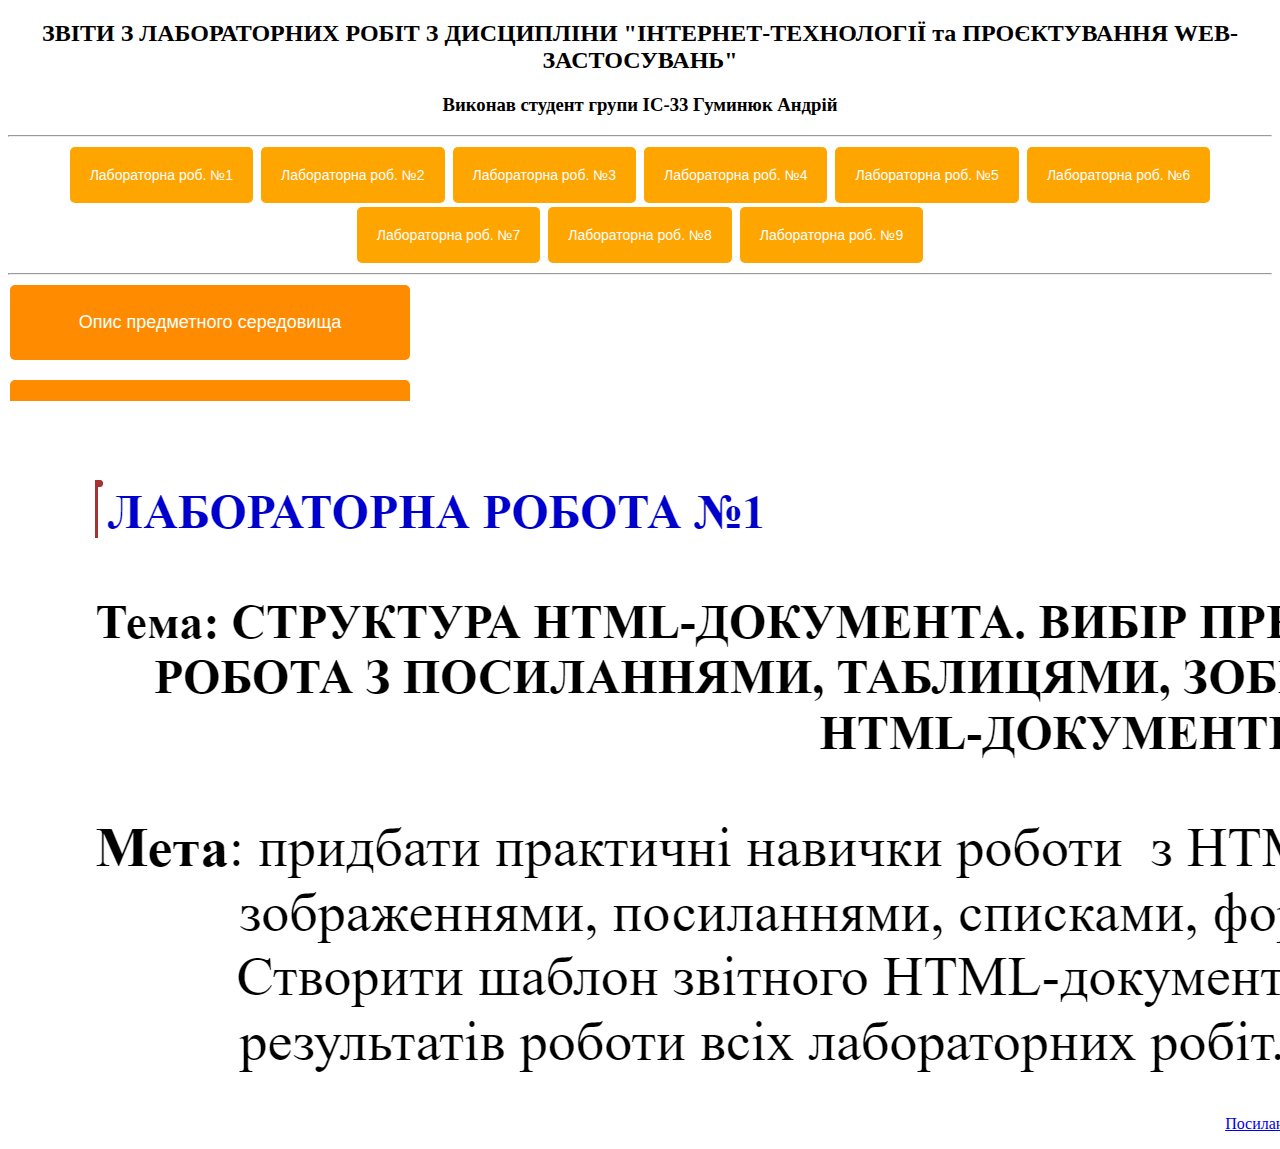
==== thema.html @ cb0e332b "Initial commit" ====
<!DOCTYPE html>
<html lang="en">
<head>
    <meta charset="UTF-8">
    <meta name="viewport" content="width=device-width, initial-scale=1.0">
    <link rel="stylesheet" href="style/style.css">
    <title>Description</title>
</head>
<body>
    <h2><center>ЗВІТИ З ЛАБОРАТОРНИХ РОБІТ З ДИСЦИПЛІНИ "ІНТЕРНЕТ-ТЕХНОЛОГІЇ та ПРОЄКТУВАННЯ WEB-ЗАСТОСУВАНЬ"</center></h2>
    <h3><center>Виконав студент групи ІС-33 Гуминюк Андрій</center></h3>
    <hr>
    <section class="sec-but">
        <a href="index.html"><button>Лабораторна роб. №1</button></a>
        <a href="../zvit2/index.html"><button>Лабораторна роб. №2</button></a>
        <a href="../zvit3/index.html"><button>Лабораторна роб. №3</button></a>
        <a href="../zvit4/index.html"><button>Лабораторна роб. №4</button></a>
        <a href="../zvit5/index.html"><button>Лабораторна роб. №5</button></a>
        <a href="../zvit6/index.html"><button>Лабораторна роб. №6</button></a>
        <a href="../zvit7/index.html"><button>Лабораторна роб. №7</button></a>
        <button>Лабораторна роб. №8</button>
        <button>Лабораторна роб. №9</button>
    </section>
    <hr>
    <section class="sec-new">
        <a href="description.html"><button class="format-1">Опис предметного середовища</button>  </a>
        <p></p>
        <a href="thema.html"><button class="format-1">Тема, Мета, Місце розташування</button> </a>
        <p></p>
        <button class="but-st">СТРУКТУРА ДОКУМЕНТА</button>
        <p></p>
        <div>
            <a href="table.html"><button class="format-2">HTML-код ТАБЛИЦЬ</button></a>
        <p></p>
        <a href="form.html"><button class="format-2">HTML-код ФОРМ</button></a>
        <p></p>
        <a href="image.html"><button class="format-2">HTML-код ЗОБРАЖЕННЯ</button></a>
        <p></p>
        </div>
        
        <a href="vysnovky.html"><button class="format-1">Висновки</button></a>
    </section>
    <div class="desc-goal"><img class="img-goal" src="goal.png" alt="goal">
    <p><a href="https://github.com/hehehol33/hehehol33.github.io" target="_blank">Посилання на GitHub</a></p></div>
</body>
</html>
---- style/style.css ----
.image {
    object-fit: cover;
    width: 200px;
    height: 200px;
}

.image-div {
    text-align: right;
    margin-top: -50px;
}

.sec-but {
    text-align: center;
}

button {
    padding: 20px;
    margin: 2px;
    color: #fff;
    background-color: #FFA500; /* Оранжевый */
    border: 0px;
    border-radius: 5px;
    font-size: 14px;
    cursor: pointer;
}

.format-1 {
    background-color: #FF8C00; /* Темно-оранжевый */
    font-size: 18px;
    width: 400px;
    height: 75px;
}

.but-st {
    background-color: #FFDAB9; /* Персиковый */
    color: #FF8C00; /* Темно-оранжевый */
    font-size: 18px;
    width: 400px;
    height: 75px;
}

.format-2 {
    background-color: #FF8C00; /* Темно-оранжевый */
    font-size: 16px;
    padding: 15px;
    width: 325px;
    margin-left: 75px;
}

.desc {
    text-align: right;
    margin-top: -450px;
    margin-right: 200px;
}

.img-desc {
    width: 1898px;
    height: 111px;
}

.img-img {
    width: 1535px;
    height: 171px;
}

.img-form {
    width: 828px;
    height: 429px;
}

.img-table {
    width: 981px;
    height: 1699px;
}

.img-goal {
    width: 2138px;
    height: 694px;
}

.img-concl {
    width: 1967px;
    height: 333px;
}

.desc-alt {
    text-align: right;
    margin-top: -450px;
    margin-right: 100px;
}

.desc-goal {
    text-align: right;
    margin-top: -450px;
    margin-right: -100px;
}
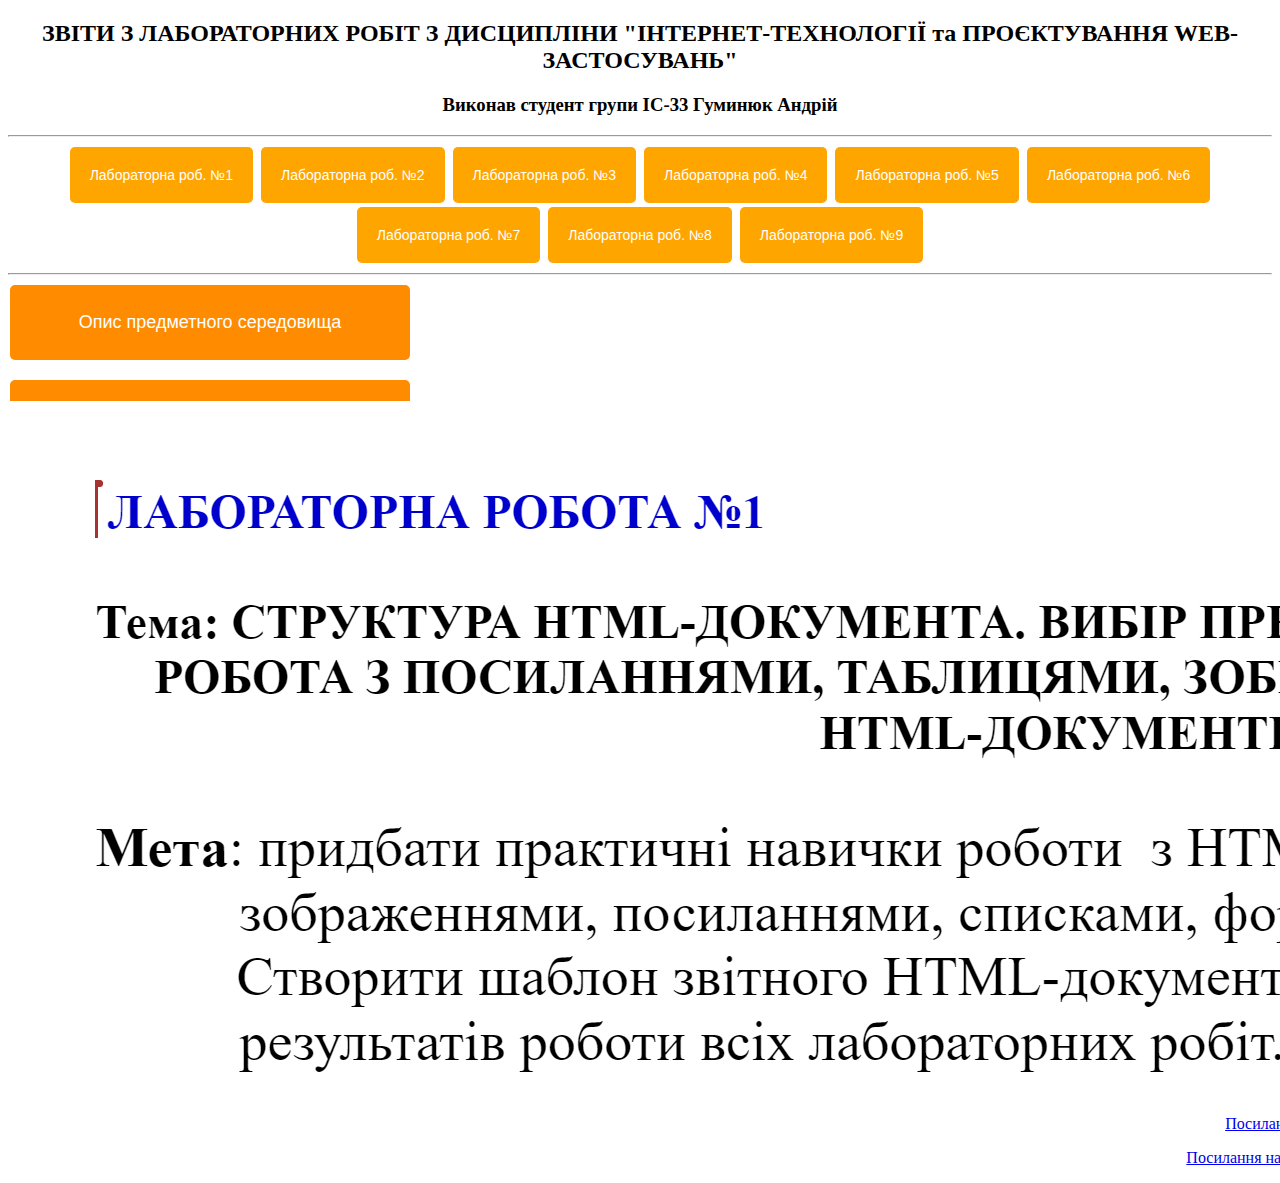
==== commit 71fdc14f: "Added link to zvit github" ====
--- a/thema.html
+++ b/thema.html
@@ -41,6 +41,9 @@
         <a href="vysnovky.html"><button class="format-1">Висновки</button></a>
     </section>
     <div class="desc-goal"><img class="img-goal" src="goal.png" alt="goal">
-    <p><a href="https://github.com/hehehol33/hehehol33.github.io" target="_blank">Посилання на GitHub</a></p></div>
+    <p><a href="https://github.com/hehehol33/hehehol33.github.io" target="_blank">Посилання на GitHub</a></p>
+    <p><a href="https://github.com/hehehol33/Lab01Zvit" target="_blank">Посилання на GitHub Звіту</a></p>
+
+</div>
 </body>
 </html>